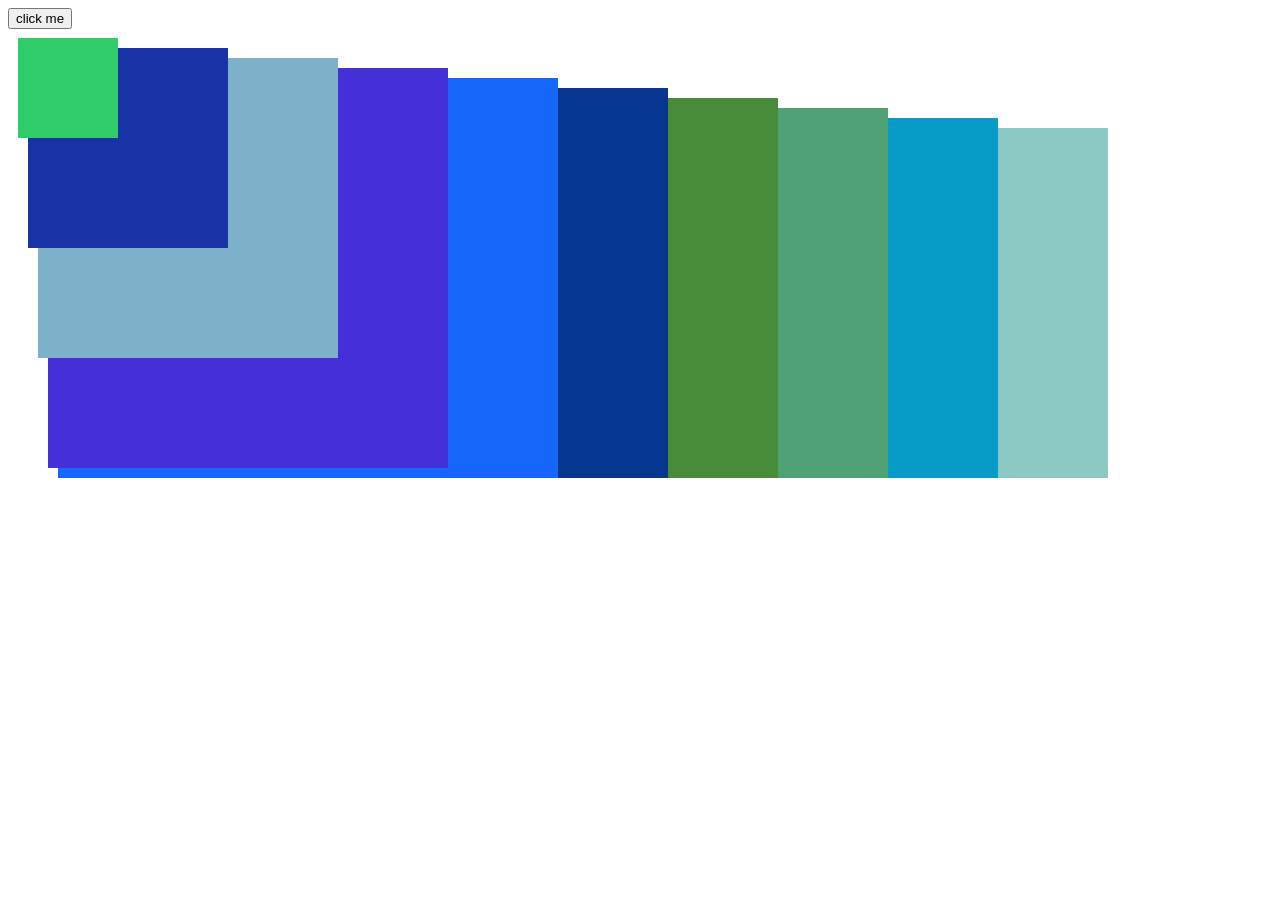
==== examples/autocorrect.html @ 555304a7 "Added autocorrect" ====
<html>

<head></head>

<body>
    <div id="buttons" style="height: 20px;"></div>
    <canvas id="canvas"></canvas>
    <script type="module">

        import { AUTOCORRECT as A} from '../utilities/autocorrect.js';
        // AUTOCORRECT will automatically try to match any methods or properties to the object you provide. it will find the _closest_ match.  First character must match to the function All characters must be in the correct order.
        // if it finds a match, it will bind the method to the object so it does not have to search again next time.
        // properties are not bound to the original object, they will be matched every time. so that's slow
        // this is more for fun than anyting else. it's pretty risky ; changes in javascript may cause your shortened function to match to a different method.
        //
        // examples:
        //
        let w = A(window),               
            d = A(document),
            c = A(d.qS("#canvas")),         // qS-> querySelector
            ctx = A(c.g("2d")),             // g-> getContext
            R = w.Mh.random                     // Mh-> Math

        c.w = w.iW                              // w-> width, iw-> innerwidth
        c.h = w.iH / 2;                         //  h-> height, iw-> innerHeight
        let
            b = d.crl('button'),                // crl-> createElement
            b1 = A(b),                          // cannot     
            nt = A(d.qS("#buttons"))            // qS-> querySelector
        b1.iL = 'click me'                      // iL-> innerHTML

        nt.apC(b)                               // apC-> appendChild.  cannot use appendCHild on b1 as b1 is a proxy of b

        let i = 10, loop = _ => {
            ctx.fS = `rgba(${R() * 255},${R() * 255},${R() * 255},1)`   //  fs-> fillStyle            
            ctx.fR(10 * i, 10 * i, 100 * i, 100 * i),                   //  fR-> fillRect
                (i--) && w.rAF(loop)                                    //  requestAnimationFrame
        }
        loop()


    </script>

</body>

</html>
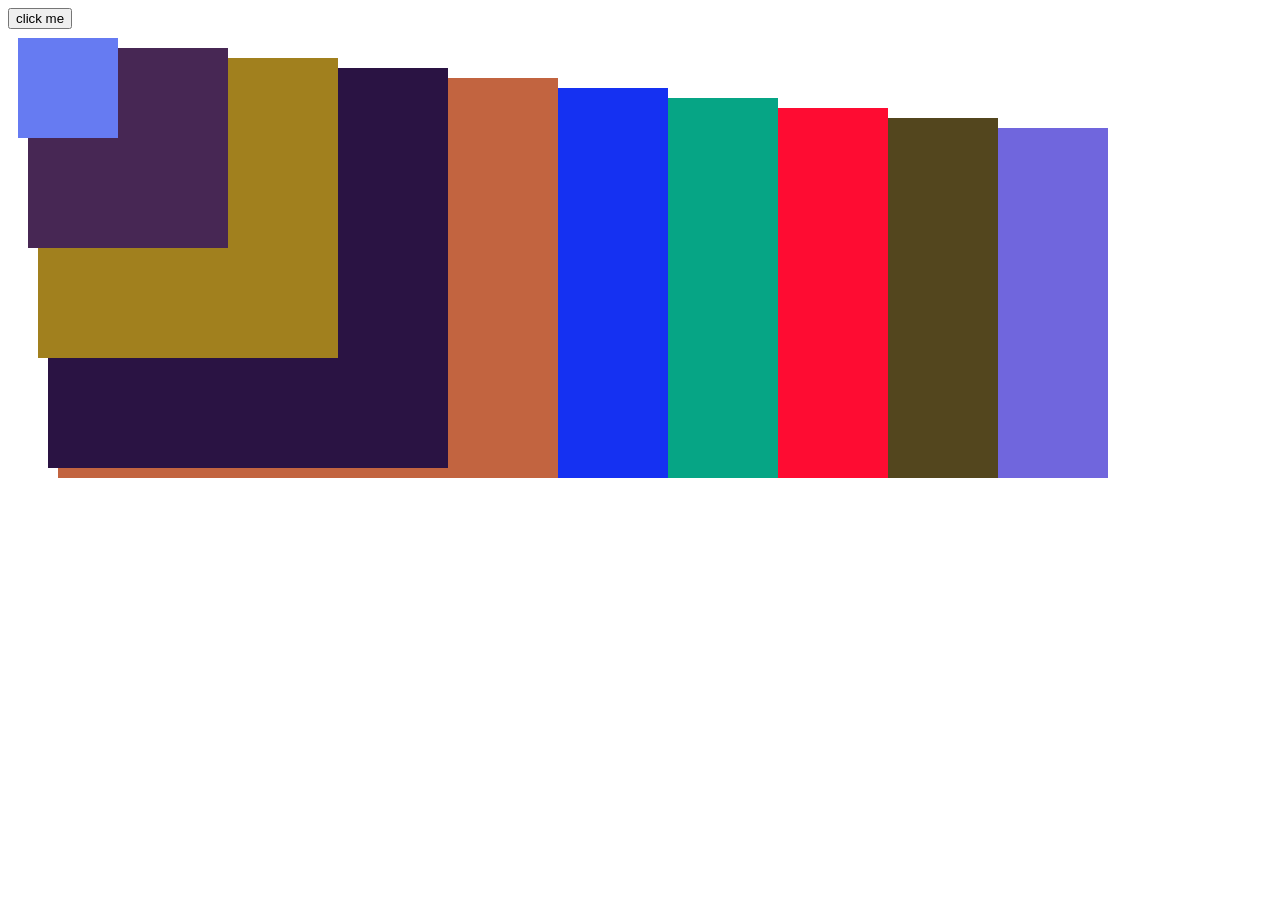
==== commit ae3b8057: "stuff" ====
--- a/examples/autocorrect.html
+++ b/examples/autocorrect.html
@@ -7,7 +7,7 @@
     <canvas id="canvas"></canvas>
     <script type="module">
 
-        import { AUTOCORRECT as A} from '../utilities/autocorrect.js';
+        import { AUTOCORRECT as A } from '../utilities/autocorrect.js';
         // AUTOCORRECT will automatically try to match any methods or properties to the object you provide. it will find the _closest_ match.  First character must match to the function All characters must be in the correct order.
         // if it finds a match, it will bind the method to the object so it does not have to search again next time.
         // properties are not bound to the original object, they will be matched every time. so that's slow
@@ -15,7 +15,7 @@
         //
         // examples:
         //
-        let w = A(window),               
+        let w = A(window),
             d = A(document),
             c = A(d.qS("#canvas")),         // qS-> querySelector
             ctx = A(c.g("2d")),             // g-> getContext
@@ -24,12 +24,12 @@
         c.w = w.iW                              // w-> width, iw-> innerwidth
         c.h = w.iH / 2;                         //  h-> height, iw-> innerHeight
         let
-            b = d.crl('button'),                // crl-> createElement
-            b1 = A(b),                          // cannot     
-            nt = A(d.qS("#buttons"))            // qS-> querySelector
-        b1.iL = 'click me'                      // iL-> innerHTML
-
-        nt.apC(b)                               // apC-> appendChild.  cannot use appendCHild on b1 as b1 is a proxy of b
+            b = d.crl('button'),                     // creating button, crl-> createElement   
+            b1 = A(b),                               // add autocorrect to button     
+            nt = A(d.qS("#buttons"))                 // qS-> querySelector
+        b1.iL = 'click me'                           // iL-> innerHTML
+        b1.aEL('click', _ => w.alt('clicked'))       // aEL-> addEventListener; alt-> alert
+        nt.apC(b)                                    // apC-> appendChild.  cannot use appendCHild on b1 as b1 is a proxy of b
 
         let i = 10, loop = _ => {
             ctx.fS = `rgba(${R() * 255},${R() * 255},${R() * 255},1)`   //  fs-> fillStyle            
